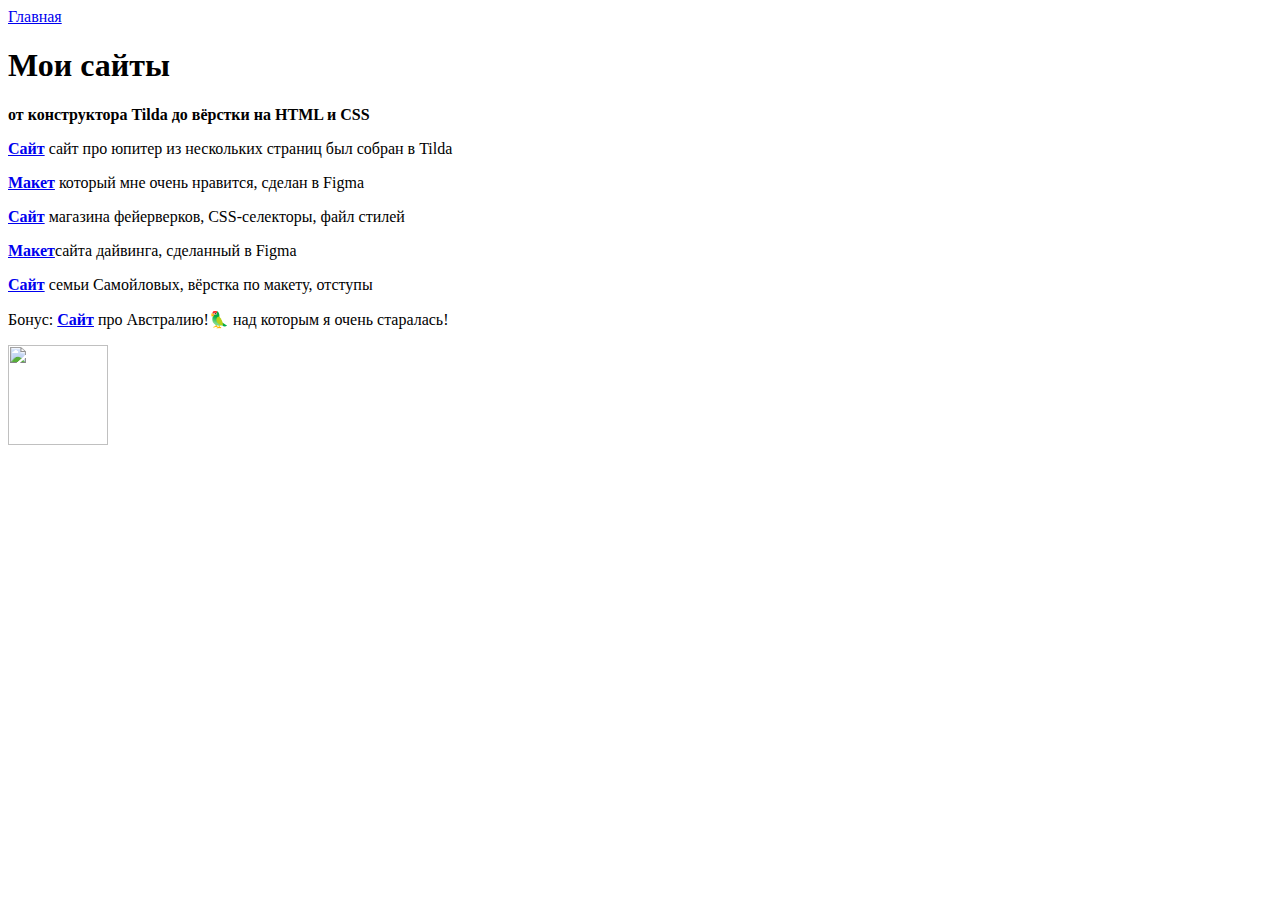
==== index2.html @ 66bc0eeb "Create index2.html" ====
<html>
  <head>
    <title>My Sites</title>
    <link rel="stylesheet" href="style.css"/>
  </head>
  <body>
    <header>
      <a class="link-header" href="index.html">Главная</a>
    </header>
    <main>
      <h1>Мои сайты</h1>
      <p class="text-big"><b>от конструктора Tilda до вёрстки на HTML и CSS</b></p>
      <p><a class="link-text" href="https://koocierun.tilda.ws/jovian"><b>Сайт</b></a> сайт про юпитер из нескольких страниц был собран в Tilda</p>
        <p><a class="link-text" href="https://www.figma.com/design/FuwDzlmqVh9JFTnjDDj2NP/Untitled?node-id=0-1&t=PkGjAZHWhhyZsl26-1"><b>Mакет</b></a> который мне очень нравится, сделан в Figma</p>
        <p><a class="link-text" href="https://kirokiki.github.io/SAIT44/"><b>Сайт</b></a> магазина фейерверков, CSS-селекторы, файл стилей</p>
      <p><a class="link-text" href="https://www.figma.com/design/fumgdL0xsJMUG255GCSslV/%D0%9C5%D0%A33-%D0%B4%D0%B0%D0%B9%D0%B2%D0%B8%D0%BD%D0%B3-%D1%88%D0%B0%D0%B1%D0%BB%D0%BE%D0%BD_0_1671360260?node-id=0-1&t=i4NIeVyzRTjLdAQL-1"><b>Макет</b></a>сайта дайвинга, сделанный в Figma</p>
        <p><a class="link-text" href="https://kirokiki.github.io/FG/index2.html"><b>Сайт</b></a> семьи Самойловых, вёрстка по макету, отступы</p>
        <p>Бонус: <a class="link-text" href="https://kirokiki.github.io/PANAMA/"><b>Сайт</b></a> про Австралию!🦜 над которым я очень старалась!</p>
    </main>
    <footer>
    <a class="social" href="https://vk.com/kiro_kiki"><img src="https://mp-cosmetics.ru/userfiles/323D17E9-E417-47EC-A1C7-73A6E6156A21.png" width="100px" height="100px"/></a>
    </footer>
  </body>
</html>
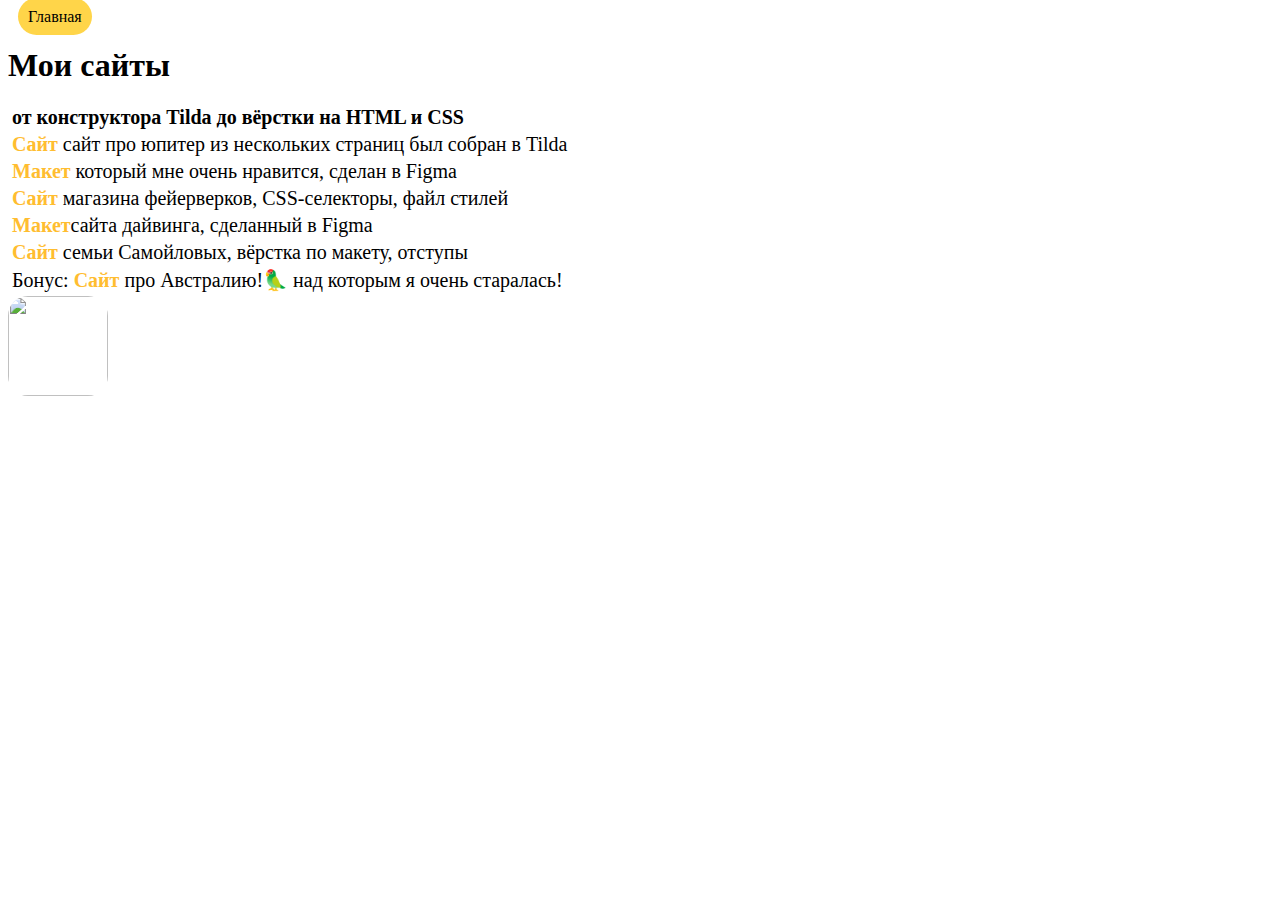
==== commit 45b249da: "Update index2.html" ====
--- a/index2.html
+++ b/index2.html
@@ -6,7 +6,7 @@
   </head>
   <body>
     <header>
-      <a class="link-header" href="index.html">Главная</a>
+      <a class="link-header" href="https://kirokiki.github.io/vupysk/">Главная</a>
     </header>
     <main>
       <h1>Мои сайты</h1>
--- a/style.css
+++ b/style.css
@@ -0,0 +1,50 @@
+html{
+     background-image: url(https://gas-kvas.com/uploads/posts/2023-03/1678092908_gas-kvas-com-p-krasivii-fon-na-risunke-kota-17.jpg);
+}
+body {
+    font-family: sans-serif;
+   
+}
+.link-header {
+text-decoration: none;
+background-color: rgb(255, 213, 73);
+margin: 10px;
+padding: 10px;
+border-radius: 30px;
+color: black;
+font-family:Georgia, 'Times New Roman', Times, serif ;
+
+}
+.link-header:hover{
+text-decoration: none;
+background-color: rgb(255, 213, 73);
+margin: 10px;
+padding: 10px;
+border-radius: 30px;
+color: black;
+font-family:Georgia, 'Times New Roman', Times, serif ;
+box-shadow: inset 5px 5px 5px 1px orange;
+ transition: all 0.2s ease-in;
+
+}
+h1 {
+    font-family:cursive;
+}
+li {
+    font-family:cursive;
+}
+p {
+    font-family:cursive;
+    font-size: 20px;
+    margin: 4px;
+}
+.gallery {
+    border: 10px dashed rgb(255, 255, 255);
+}
+img {
+    border-radius: 20px;
+}
+a {
+    color: rgb(255, 189, 48);
+    text-decoration: none;
+}
